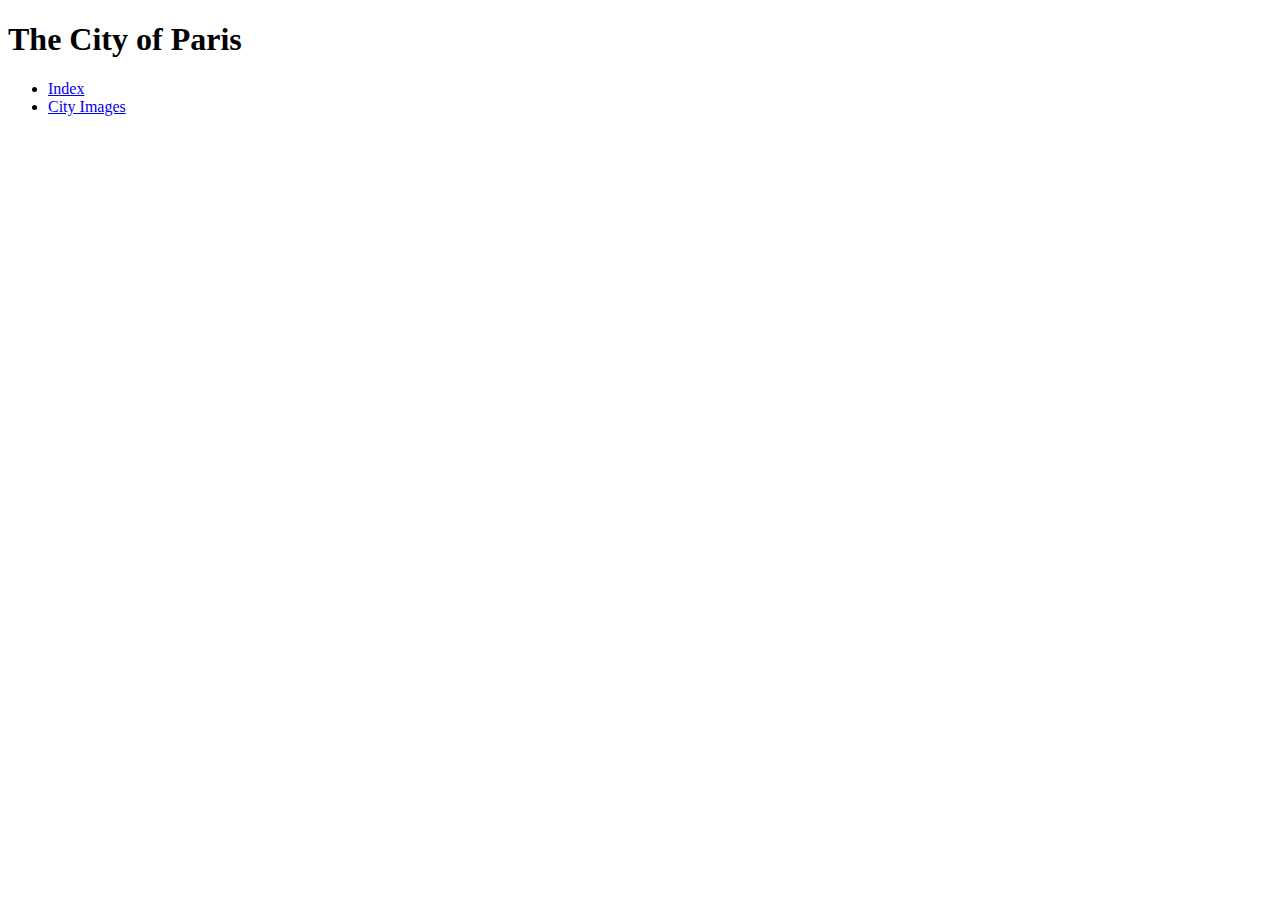
==== cityimages.html @ 566345e4 "tabel" ====
<!DOCTYPE html>
<html lang="en-us">
    <head>
        <meta charset="UTF-8">
        <meta name="viewport" content="width=device-width, initial-scale=1.0">
        <title>city</title>

    </head>

    <body>
        <header>
            <h1>The City of Paris</h1>
        </header>

        <nav>
            <ul>
                <li><a href="index.html">Index</a></li>
                <li><a href="cityimages.html">City Images</a></li>
            </ul>
        </nav>

    </body>
</html>
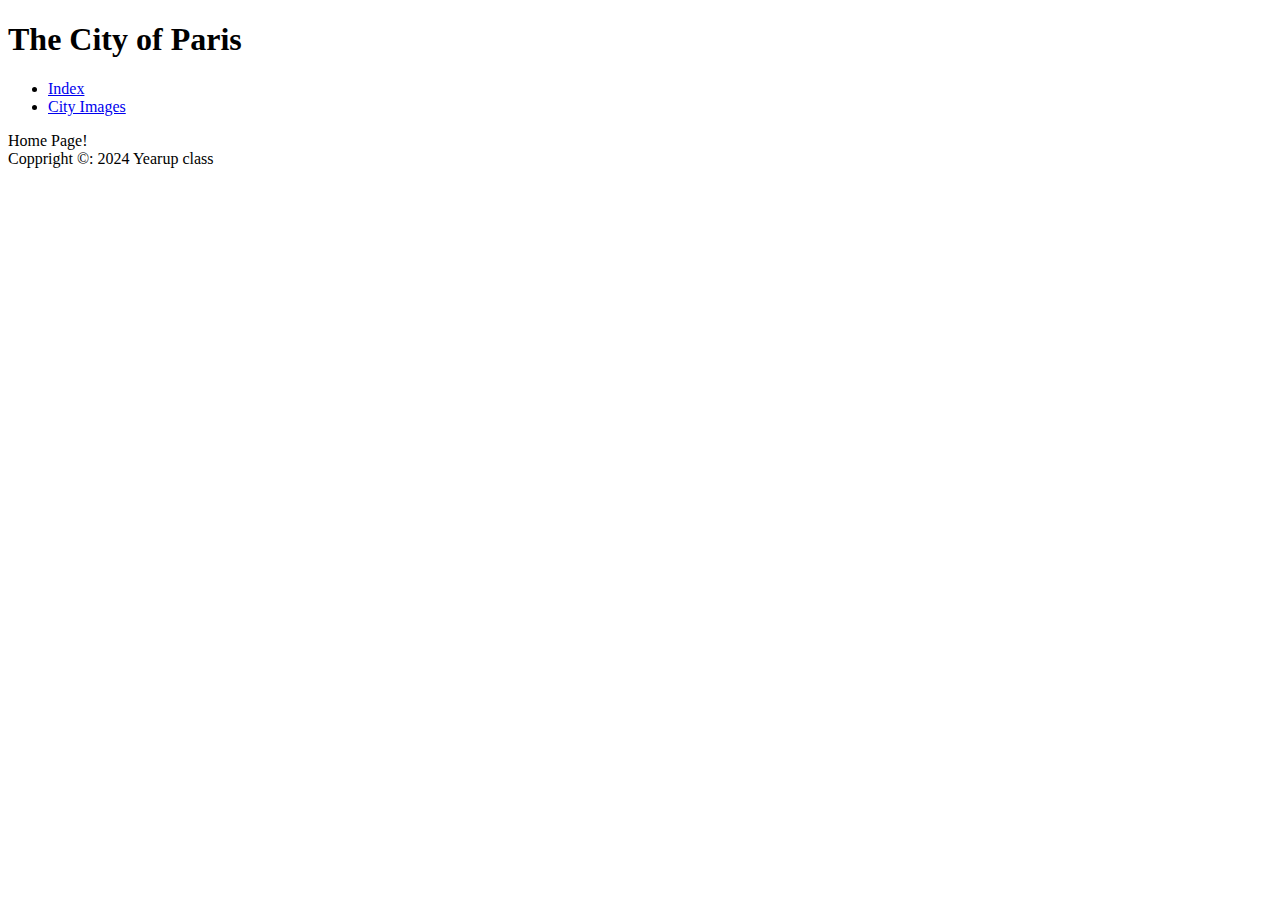
==== commit a73c7494: "update" ====
--- a/cityimages.html
+++ b/cityimages.html
@@ -18,6 +18,14 @@
                 <li><a href="cityimages.html">City Images</a></li>
             </ul>
         </nav>
+        
+        <main>
+            Home Page!
+        </main>
+
+        <footer>
+            Coppright &copy: 2024 Yearup class
+        </footer>
 
     </body>
 </html>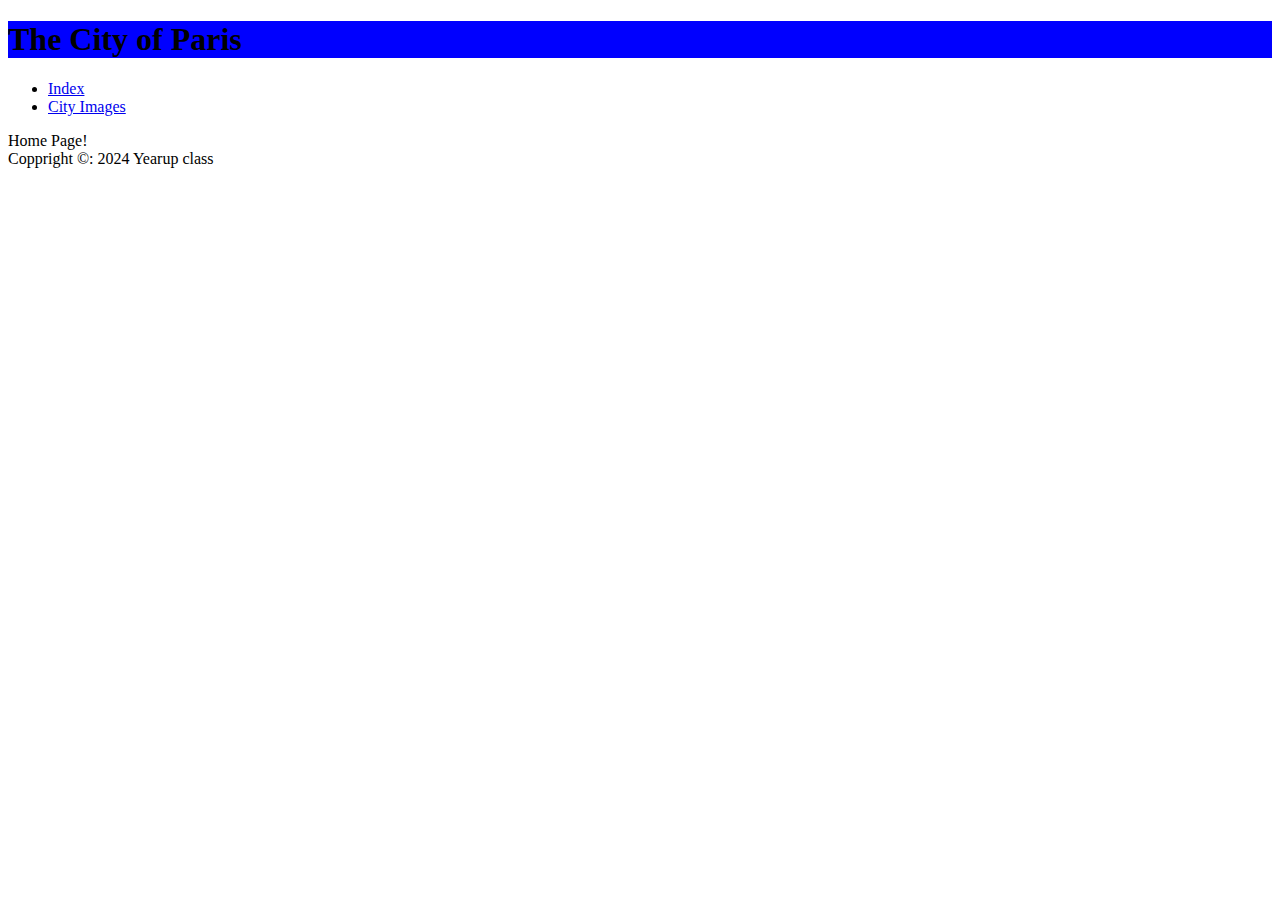
==== commit 8f1a48b9: "add a styelsheet" ====
--- a/cityimages.html
+++ b/cityimages.html
@@ -4,6 +4,7 @@
         <meta charset="UTF-8">
         <meta name="viewport" content="width=device-width, initial-scale=1.0">
         <title>city</title>
+        <link rel="stylesheet" href="css/styles.css">
 
     </head>
 
--- a/css/styles.css
+++ b/css/styles.css
@@ -0,0 +1,7 @@
+table, th, td{ border: 1px solid black;}
+th {
+    padding: 0 1% 1% 0;
+}
+h1{
+    background-color: blue;
+}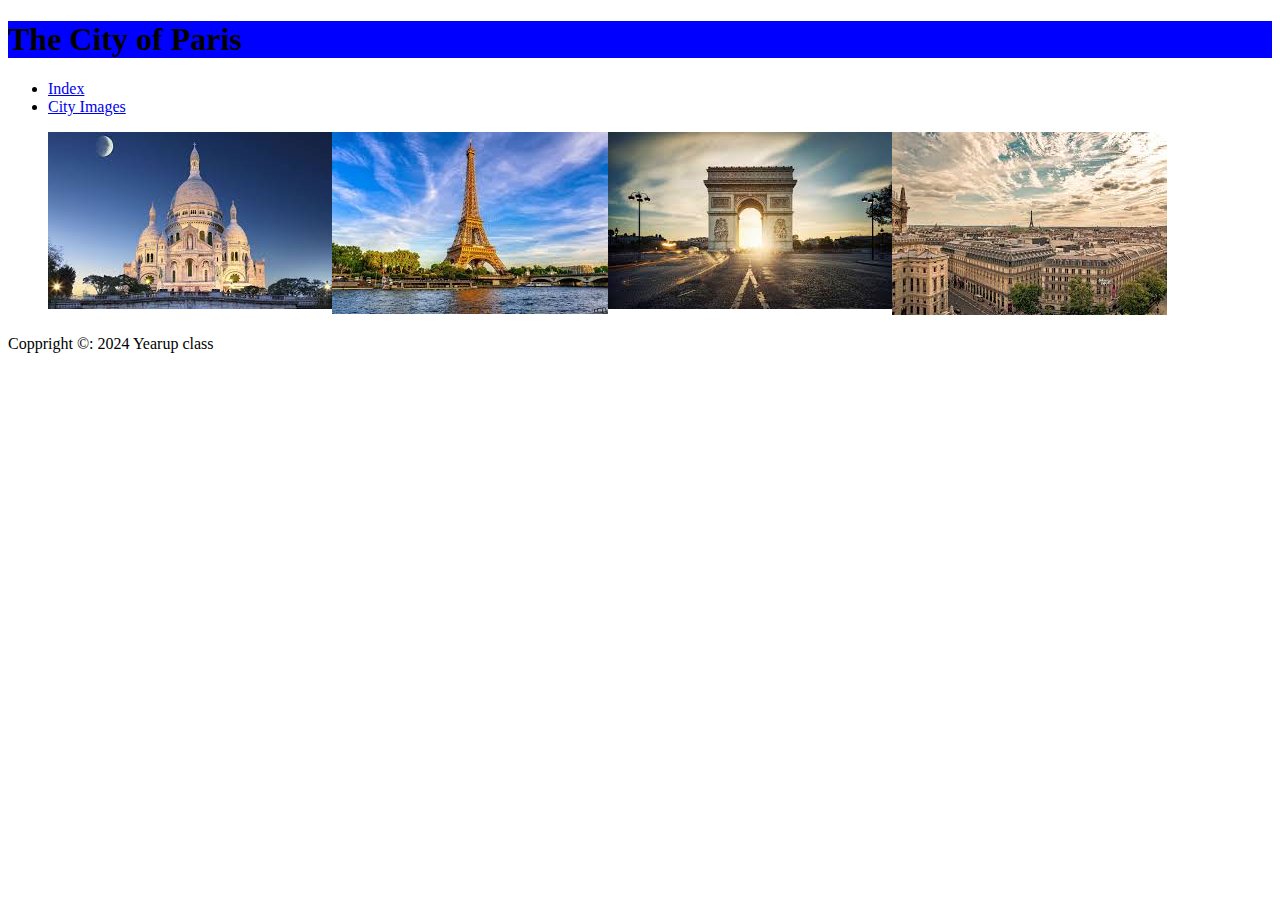
==== commit 1c201d7b: "updated css file" ====
--- a/cityimages.html
+++ b/cityimages.html
@@ -21,7 +21,14 @@
         </nav>
         
         <main>
-            Home Page!
+            <div id="container" class="images">
+                <ul id="flex-container">
+                    <li><img src="images/building.jpg" alt="building with three towers"></li>
+                    <li><img src="images/eifle tower.jpg" alt="building with three towers"></li>
+                    <li><img src="images/download.jpg" alt="building with three towers"></li>
+                    <li><img src="images/paris city.jpg" alt="building with three towers"></li>
+                </ul>
+            </div>
         </main>
 
         <footer>
--- a/css/styles.css
+++ b/css/styles.css
@@ -4,4 +4,21 @@
 }
 h1{
     background-color: blue;
-}+}
+P{
+    font-family: 'Times New Roman', sans-serif, serif;
+}
+
+ul#flex-container{
+    display: flex;
+    list-style-type: none;
+    flex-direction: row;
+    flex-wrap: wrap;
+}
+
+ /* Change what a link should look like when hovered over with the mouse */
+ a:hover {
+    color: darkred;
+    text-decoration: none;
+    list-style-type:none;
+    }
